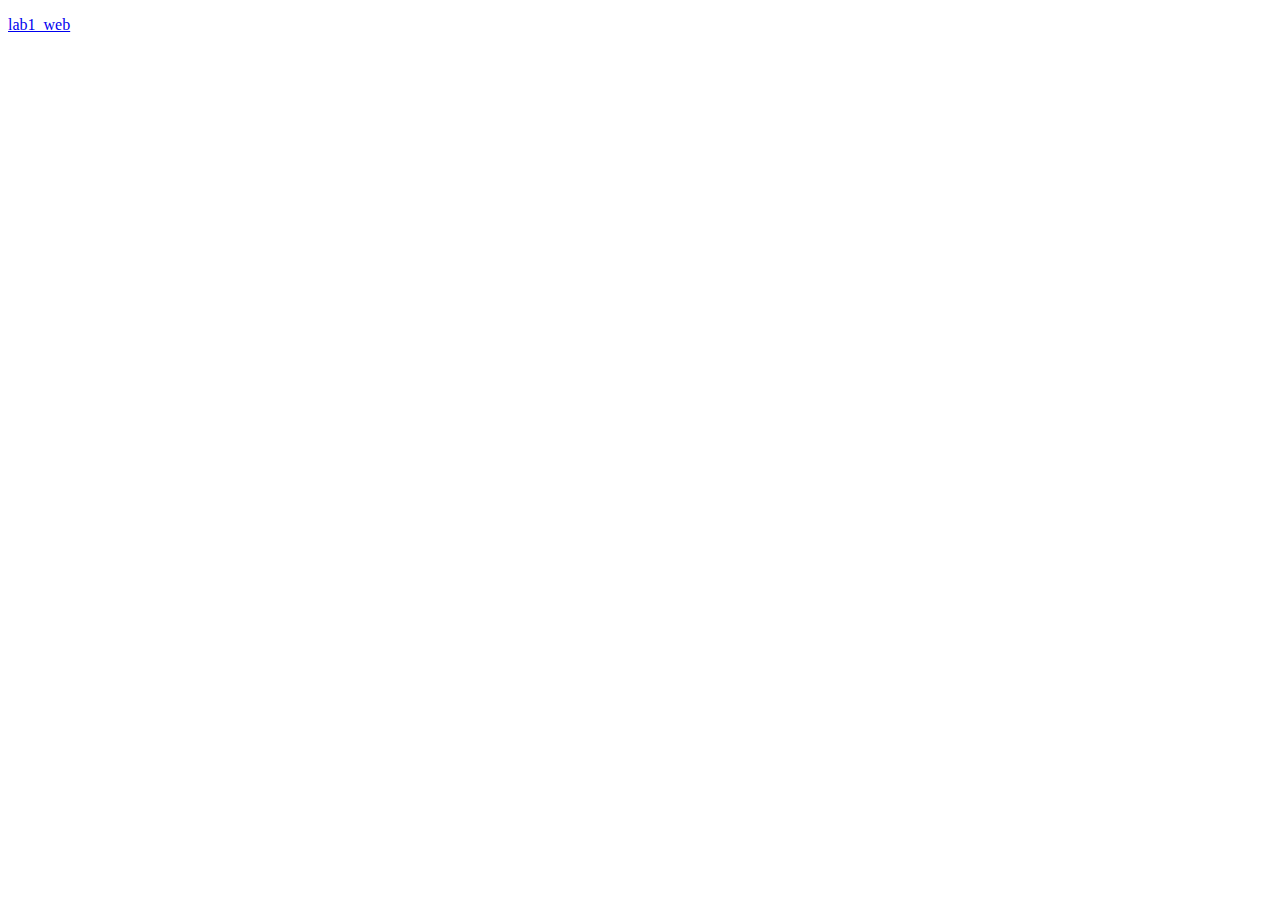
==== index.html @ 3a045631 "lab1" ====
<!DOCTYPE html>
<html lang="en">
<head>
    <meta charset="UTF-8">
    <meta http-equiv="X-UA-Compatible" content="IE=edge">
    <meta name="viewport" content="width=device-width, initial-scale=1.0">
    <title>Document</title>
</head>
<body>
    <p><a href="./lab1_web/main-page.html">lab1_web</a></p>
</body>
</html>
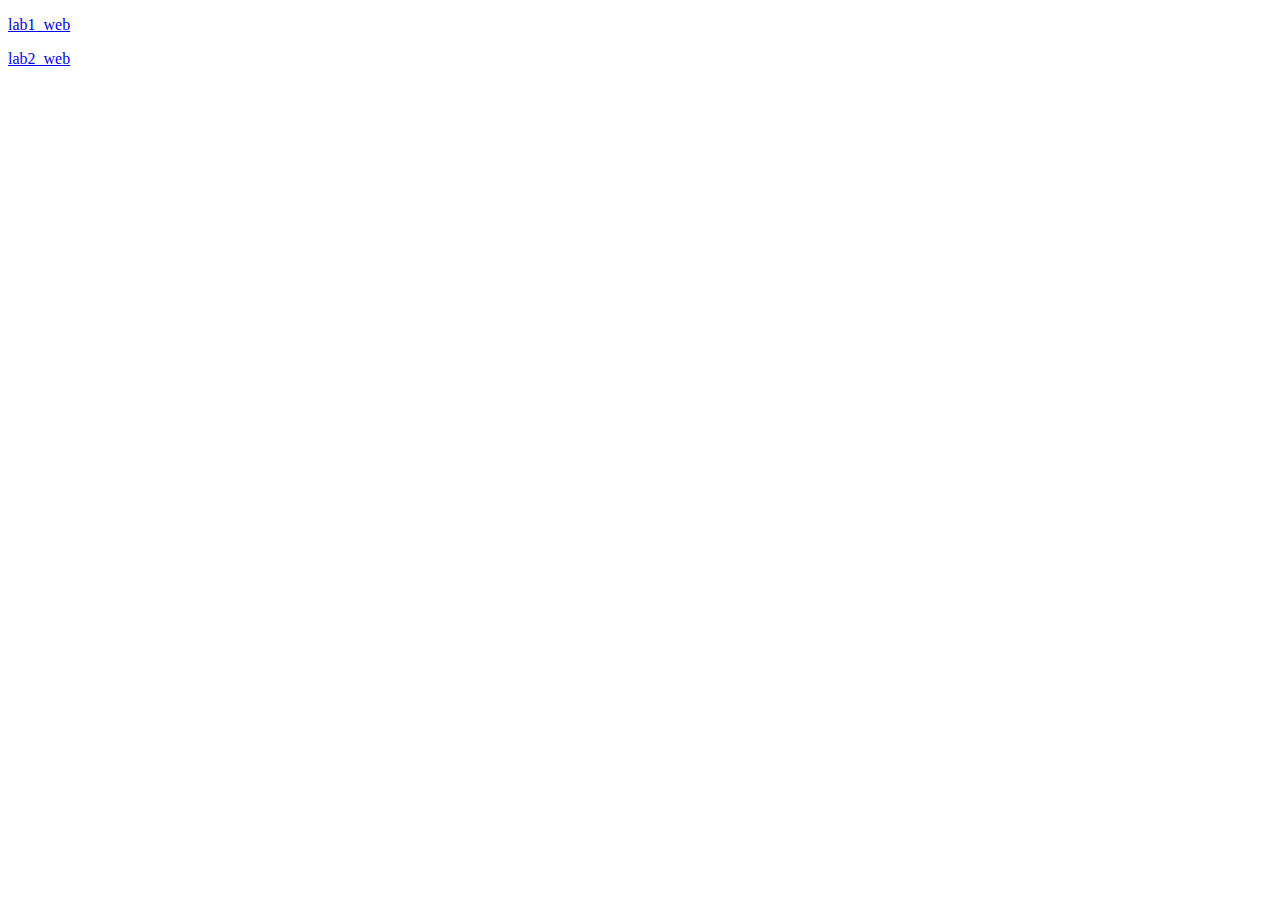
==== commit 0f964116: "lab2 done" ====
--- a/index.html
+++ b/index.html
@@ -8,5 +8,6 @@
 </head>
 <body>
     <p><a href="./lab1_web/main-page.html">lab1_web</a></p>
+    <p><a href="./lab2_web/main-page.html">lab2_web</a></p>
 </body>
 </html>